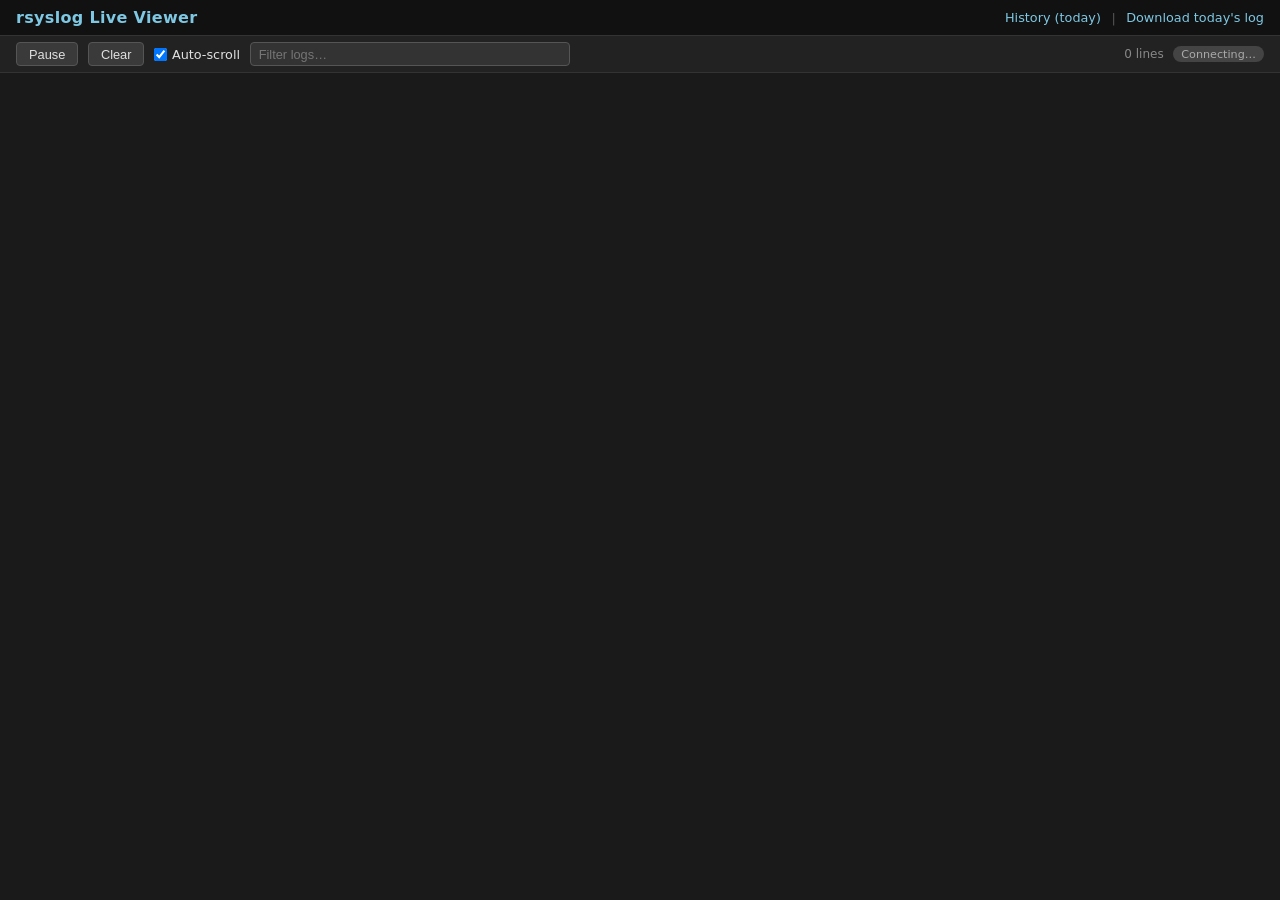
==== templates/index.html @ 7176fd6e "start" ====
<!DOCTYPE html>
<html lang="en">
<head>
  <meta charset="UTF-8">
  <meta name="viewport" content="width=device-width, initial-scale=1.0">
  <title>rsyslog Live Viewer</title>
  <link rel="stylesheet" href="/static/style.css">
</head>
<body>
  <header>
    <h1>rsyslog Live Viewer</h1>
    <nav>
      <a href="/history">History (today)</a>
      <span class="sep">|</span>
      <a href="/download/today">Download today's log</a>
    </nav>
  </header>

  <div id="toolbar">
    <button id="btn-pause">Pause</button>
    <button id="btn-clear">Clear</button>
    <label class="toggle-label">
      <input type="checkbox" id="chk-autoscroll" checked>
      Auto-scroll
    </label>
    <input type="text" id="search-input" placeholder="Filter logs…" autocomplete="off">
    <span id="counter">0 lines</span>
    <span id="conn-status" class="status-connecting">Connecting…</span>
  </div>

  <div id="log-container">
    <div id="log-output"></div>
  </div>

  <script src="/static/app.js"></script>
</body>
</html>
---- static/style.css ----
*, *::before, *::after {
  box-sizing: border-box;
  margin: 0;
  padding: 0;
}

body {
  font-family: system-ui, -apple-system, sans-serif;
  background: #1a1a1a;
  color: #e0e0e0;
  display: flex;
  flex-direction: column;
  height: 100vh;
  overflow: hidden;
}

/* ── Header ───────────────────────────────────────────────────── */
header {
  padding: 0.5rem 1rem;
  background: #111;
  border-bottom: 1px solid #333;
  display: flex;
  justify-content: space-between;
  align-items: center;
  flex-shrink: 0;
}

header h1 {
  font-size: 1rem;
  font-weight: 600;
  color: #7ec8e3;
  letter-spacing: 0.02em;
}

header nav {
  font-size: 0.8rem;
}

header a {
  color: #7ec8e3;
  text-decoration: none;
}

header a:hover {
  text-decoration: underline;
}

.sep {
  color: #555;
  margin: 0 0.4rem;
}

/* ── Toolbar ──────────────────────────────────────────────────── */
#toolbar {
  display: flex;
  gap: 0.6rem;
  align-items: center;
  padding: 0.4rem 1rem;
  background: #222;
  border-bottom: 1px solid #333;
  flex-shrink: 0;
  flex-wrap: wrap;
}

#toolbar button {
  padding: 0.2rem 0.75rem;
  cursor: pointer;
  background: #3a3a3a;
  color: #e0e0e0;
  border: 1px solid #555;
  border-radius: 4px;
  font-size: 0.8rem;
  transition: background 0.15s;
}

#toolbar button:hover {
  background: #4a4a4a;
}

#toolbar button.active {
  background: #1e5c7a;
  border-color: #7ec8e3;
  color: #7ec8e3;
}

.toggle-label {
  display: flex;
  align-items: center;
  gap: 0.3rem;
  font-size: 0.8rem;
  cursor: pointer;
  user-select: none;
}

#search-input {
  flex: 1;
  min-width: 160px;
  max-width: 320px;
  padding: 0.2rem 0.5rem;
  background: #333;
  color: #e0e0e0;
  border: 1px solid #555;
  border-radius: 4px;
  font-size: 0.8rem;
  outline: none;
}

#search-input:focus {
  border-color: #7ec8e3;
}

#counter {
  font-size: 0.75rem;
  color: #888;
  white-space: nowrap;
  margin-left: auto;
}

/* ── Connection status badge ──────────────────────────────────── */
#conn-status {
  font-size: 0.7rem;
  padding: 0.1rem 0.5rem;
  border-radius: 10px;
  white-space: nowrap;
}

.status-connecting {
  background: #444;
  color: #aaa;
}

.status-connected {
  background: #1a3d2b;
  color: #55efc4;
}

.status-error {
  background: #3d1a1a;
  color: #ff6b6b;
}

/* ── Log area ─────────────────────────────────────────────────── */
#log-container {
  flex: 1;
  overflow-y: auto;
  padding: 0;
}

#log-output {
  font-family: 'JetBrains Mono', 'Fira Code', 'Cascadia Code', 'Courier New', monospace;
  font-size: 0.78rem;
  line-height: 1.55;
  padding: 0.25rem 0;
}

.log-line {
  padding: 1px 1rem;
  white-space: pre-wrap;
  word-break: break-all;
  border-bottom: 1px solid #1e1e1e;
}

.log-line:hover {
  background: #242424;
}

/* ── Keyword highlighting ─────────────────────────────────────── */
.kw-failed   { color: #ff6b6b; font-weight: bold; }
.kw-error    { color: #ff6b6b; font-weight: bold; }
.kw-denied   { color: #ff9f43; font-weight: bold; }
.kw-accepted { color: #55efc4; }
.kw-sudo     { color: #fdcb6e; }
.kw-ssh      { color: #74b9ff; }
.kw-root     { color: #fd79a8; font-weight: bold; }

/* ── History page ─────────────────────────────────────────────── */
#history-note {
  padding: 0.4rem 1rem;
  background: #222;
  border-bottom: 1px solid #333;
  font-size: 0.8rem;
  color: #888;
  flex-shrink: 0;
}
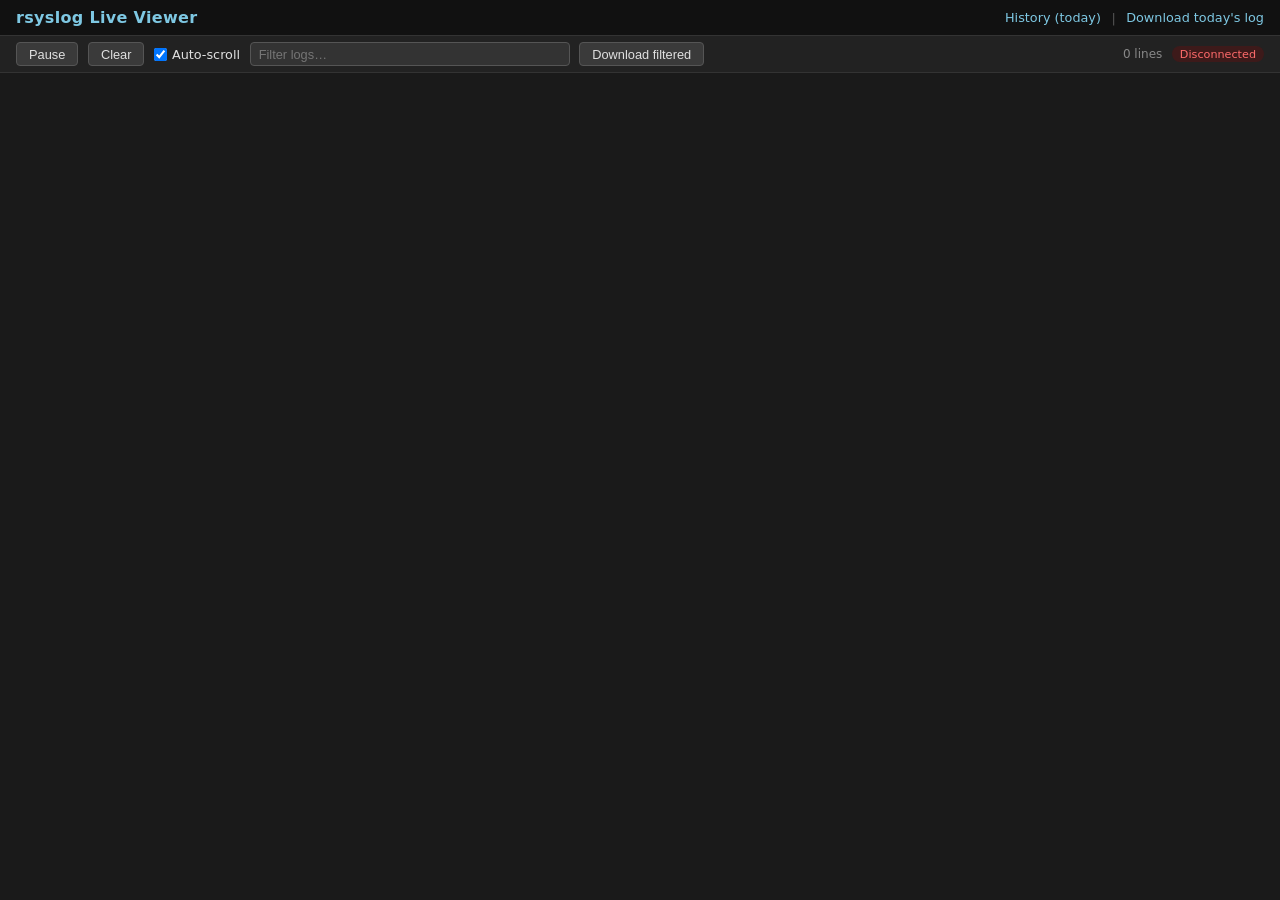
==== commit e718deec: "updared" ====
--- a/templates/index.html
+++ b/templates/index.html
@@ -24,6 +24,7 @@
       Auto-scroll
     </label>
     <input type="text" id="search-input" placeholder="Filter logs…" autocomplete="off">
+    <button id="btn-download-filtered" title="Download only the lines matching the current filter">Download filtered</button>
     <span id="counter">0 lines</span>
     <span id="conn-status" class="status-connecting">Connecting…</span>
   </div>
@@ -32,6 +33,7 @@
     <div id="log-output"></div>
   </div>
 
+  <script src="/static/format.js"></script>
   <script src="/static/app.js"></script>
 </body>
 </html>
--- a/static/style.css
+++ b/static/style.css
@@ -164,6 +164,24 @@
   background: #242424;
 }
 
+/* ── Structured tokens (timestamp / host / IP / ID / user) ────── */
+.log-ts   { color: #6a737d; }
+.log-host { color: #c792ea; }
+.log-ip   { color: #4fc1ff; font-weight: 600; }
+.log-id   { color: #e5c07b; }
+.log-user { color: #98c379; font-weight: 600; }
+
+.tok {
+  cursor: pointer;
+  border-radius: 3px;
+  padding: 0 1px;
+}
+
+.tok:hover {
+  background: #2e3b44;
+  outline: 1px solid #44586b;
+}
+
 /* ── Keyword highlighting ─────────────────────────────────────── */
 .kw-failed   { color: #ff6b6b; font-weight: bold; }
 .kw-error    { color: #ff6b6b; font-weight: bold; }
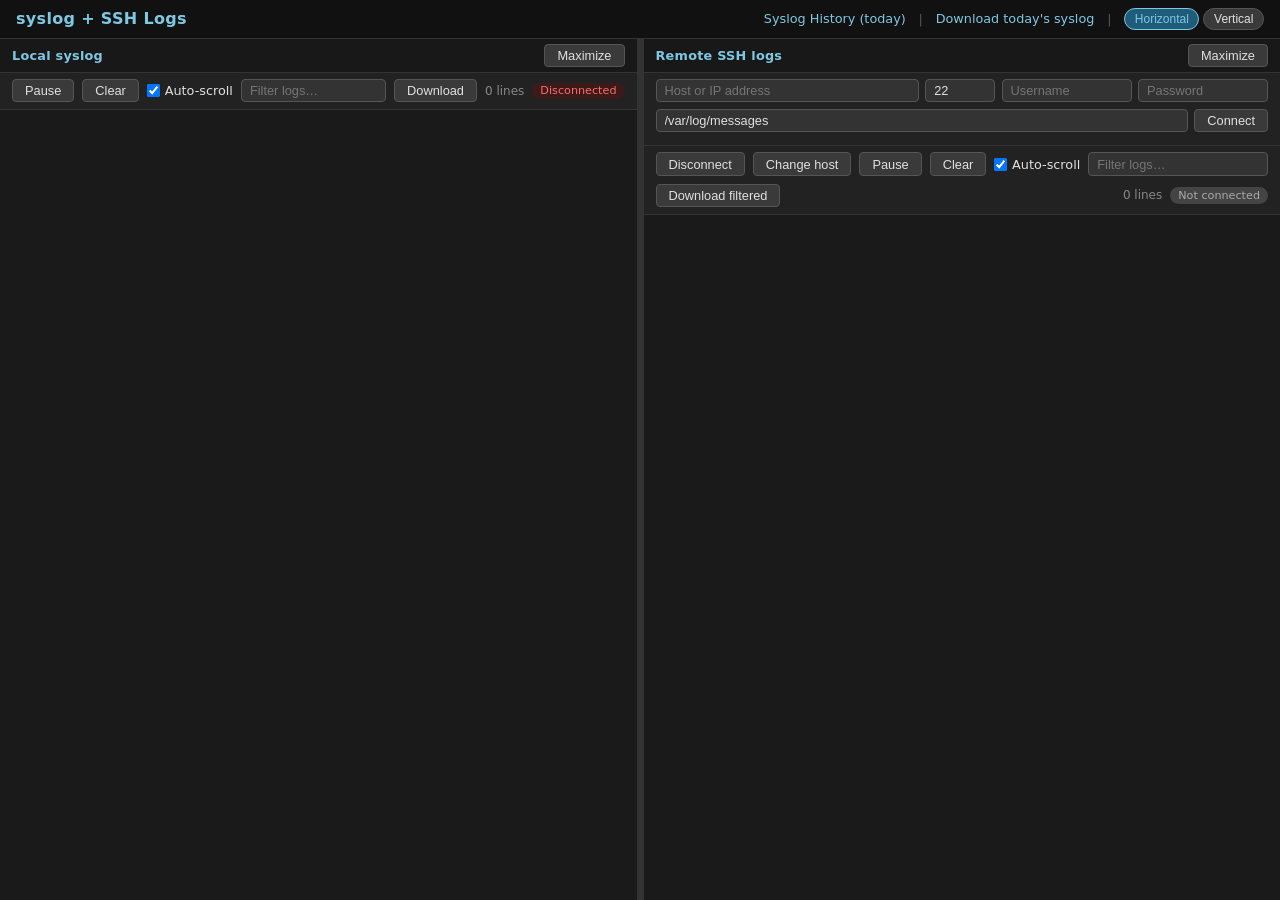
==== commit 71ac185f: "1" ====
--- a/templates/index.html
+++ b/templates/index.html
@@ -3,37 +3,97 @@
 <head>
   <meta charset="UTF-8">
   <meta name="viewport" content="width=device-width, initial-scale=1.0">
-  <title>rsyslog Live Viewer</title>
+  <title>syslog + SSH Logs</title>
   <link rel="stylesheet" href="/static/style.css">
 </head>
 <body>
   <header>
-    <h1>rsyslog Live Viewer</h1>
+    <h1>syslog + SSH Logs</h1>
     <nav>
-      <a href="/history">History (today)</a>
+      <a href="/history">Syslog History (today)</a>
       <span class="sep">|</span>
-      <a href="/download/today">Download today's log</a>
+      <a href="/download/today">Download today's syslog</a>
+      <span class="sep">|</span>
+      <span class="layout-toggle" aria-label="Layout orientation">
+        <button type="button" id="layout-horizontal" class="layout-btn">Horizontal</button>
+        <button type="button" id="layout-vertical" class="layout-btn">Vertical</button>
+      </span>
     </nav>
   </header>
 
-  <div id="toolbar">
-    <button id="btn-pause">Pause</button>
-    <button id="btn-clear">Clear</button>
-    <label class="toggle-label">
-      <input type="checkbox" id="chk-autoscroll" checked>
-      Auto-scroll
-    </label>
-    <input type="text" id="search-input" placeholder="Filter logs…" autocomplete="off">
-    <button id="btn-download-filtered" title="Download only the lines matching the current filter">Download filtered</button>
-    <span id="counter">0 lines</span>
-    <span id="conn-status" class="status-connecting">Connecting…</span>
-  </div>
+  <div id="split">
+    <!-- ── Local rsyslog panel ─────────────────────────────────────────── -->
+    <section class="panel" id="panel-local">
+      <div class="panel-head">
+        <span class="panel-title">Local syslog</span>
+        <button class="btn-max" data-target="panel-local">Maximize</button>
+      </div>
 
-  <div id="log-container">
-    <div id="log-output"></div>
+      <div class="panel-toolbar">
+        <button id="btn-pause">Pause</button>
+        <button id="btn-clear">Clear</button>
+        <label class="toggle-label">
+          <input type="checkbox" id="chk-autoscroll" checked>
+          Auto-scroll
+        </label>
+        <input type="text" id="search-input" placeholder="Filter logs…" autocomplete="off">
+        <button id="btn-download-filtered" title="Download only the lines matching the current filter">Download</button>
+        <span id="counter" class="counter">0 lines</span>
+        <span id="conn-status" class="status-connecting">Connecting…</span>
+      </div>
+
+      <div class="log-container" id="log-container">
+        <div class="log-output" id="log-output"></div>
+      </div>
+    </section>
+
+    <div id="splitter" title="Drag to resize"></div>
+
+    <!-- ── Remote SSH panel ────────────────────────────────────────────── -->
+    <section class="panel" id="panel-remote">
+      <div class="panel-head">
+        <span class="panel-title">Remote SSH logs <span id="ssh-target" class="panel-subtitle"></span></span>
+        <button class="btn-max" data-target="panel-remote">Maximize</button>
+      </div>
+
+      <form id="ssh-form" class="ssh-form" autocomplete="on">
+        <input id="ssh-host" name="ssh-host" placeholder="Host or IP address" list="ssh-host-history" autocomplete="on" required>
+        <input id="ssh-port" name="ssh-port" type="number" value="22" min="1" max="65535" title="SSH port" autocomplete="on" required>
+        <input id="ssh-user" name="ssh-user" placeholder="Username" list="ssh-user-history" autocomplete="on" required>
+        <input id="ssh-pass" name="ssh-pass" type="password" placeholder="Password" autocomplete="new-password" required>
+        <input id="ssh-path" name="ssh-path" value="/var/log/messages" list="ssh-path-history" title="Log file path" autocomplete="on" required>
+        <button type="submit" id="ssh-connect">Connect</button>
+        <span id="ssh-form-error" class="ssh-error"></span>
+        <datalist id="ssh-host-history"></datalist>
+        <datalist id="ssh-user-history"></datalist>
+        <datalist id="ssh-path-history"></datalist>
+      </form>
+
+      <div class="panel-toolbar" id="ssh-toolbar" hidden>
+        <button id="ssh-disconnect">Disconnect</button>
+        <button id="ssh-change" title="Change host settings and reconnect">Change host</button>
+        <button id="ssh-pause">Pause</button>
+        <button id="ssh-clear">Clear</button>
+        <label class="toggle-label">
+          <input type="checkbox" id="ssh-autoscroll" checked>
+          Auto-scroll
+        </label>
+        <input type="text" id="ssh-search" placeholder="Filter logs…" autocomplete="off">
+        <button id="ssh-download" title="Download only the lines matching the current filter">Download filtered</button>
+        <span id="ssh-counter" class="counter">0 lines</span>
+        <span id="ssh-status" class="status-connecting">Not connected</span>
+      </div>
+
+      <div class="log-container" id="ssh-container">
+        <div class="log-output" id="ssh-output"></div>
+      </div>
+    </section>
   </div>
 
   <script src="/static/format.js"></script>
+  <script src="/static/panel.js"></script>
+  <script src="/static/layout.js"></script>
   <script src="/static/app.js"></script>
+  <script src="/static/ssh.js"></script>
 </body>
 </html>
--- a/static/style.css
+++ b/static/style.css
@@ -34,6 +34,10 @@
 
 header nav {
   font-size: 0.8rem;
+  display: flex;
+  align-items: center;
+  gap: 0.4rem;
+  flex-wrap: wrap;
 }
 
 header a {
@@ -50,19 +54,128 @@
   margin: 0 0.4rem;
 }
 
-/* ── Toolbar ──────────────────────────────────────────────────── */
-#toolbar {
-  display: flex;
-  gap: 0.6rem;
-  align-items: center;
-  padding: 0.4rem 1rem;
+.layout-toggle {
+  display: inline-flex;
+  gap: 0.25rem;
+  align-items: center;
+}
+
+.layout-btn {
+  padding: 0.18rem 0.6rem;
+  cursor: pointer;
+  background: #3a3a3a;
+  color: #e0e0e0;
+  border: 1px solid #555;
+  border-radius: 999px;
+  font-size: 0.75rem;
+  transition: background 0.15s, border-color 0.15s, color 0.15s;
+}
+
+.layout-btn:hover {
+  background: #4a4a4a;
+}
+
+.layout-btn.active {
+  background: #1e5c7a;
+  border-color: #7ec8e3;
+  color: #7ec8e3;
+}
+
+/* ── Split-screen layout ──────────────────────────────────────── */
+#split {
+  flex: 1;
+  display: flex;
+  min-height: 0;
+  overflow: hidden;
+}
+
+#split[data-orientation="vertical"] {
+  flex-direction: column;
+}
+
+.panel {
+  display: flex;
+  flex-direction: column;
+  flex: 1 1 0;
+  min-width: 0;
+  min-height: 0;
+  overflow: hidden;
+}
+
+#panel-remote {
+  border-left: 1px solid #333;
+}
+
+#split[data-orientation="vertical"] #panel-remote {
+  border-left: none;
+  border-top: 1px solid #333;
+}
+
+.panel.is-hidden,
+#splitter.is-hidden {
+  display: none;
+}
+
+.panel.is-max {
+  flex: 1 1 auto;
+}
+
+#splitter {
+  flex: 0 0 6px;
+  background: #333;
+  cursor: col-resize;
+}
+
+#split[data-orientation="vertical"] #splitter {
+  flex: 0 0 6px;
+  cursor: row-resize;
+}
+
+#splitter:hover {
+  background: #7ec8e3;
+}
+
+/* ── Panel header ─────────────────────────────────────────────── */
+.panel-head {
+  display: flex;
+  justify-content: space-between;
+  align-items: center;
+  padding: 0.3rem 0.75rem;
+  background: #181818;
+  border-bottom: 1px solid #333;
+  flex-shrink: 0;
+}
+
+.panel-title {
+  font-size: 0.8rem;
+  font-weight: 600;
+  color: #7ec8e3;
+  letter-spacing: 0.02em;
+}
+
+.panel-subtitle {
+  color: #888;
+  font-weight: 400;
+  font-size: 0.72rem;
+}
+
+/* ── Toolbar (local #toolbar kept for history page) ───────────── */
+#toolbar,
+.panel-toolbar {
+  display: flex;
+  gap: 0.5rem;
+  align-items: center;
+  padding: 0.4rem 0.75rem;
   background: #222;
   border-bottom: 1px solid #333;
   flex-shrink: 0;
   flex-wrap: wrap;
 }
 
-#toolbar button {
+#toolbar button,
+.panel-toolbar button,
+.btn-max,
+.ssh-form button {
   padding: 0.2rem 0.75rem;
   cursor: pointer;
   background: #3a3a3a;
@@ -73,11 +186,15 @@
   transition: background 0.15s;
 }
 
-#toolbar button:hover {
+#toolbar button:hover,
+.panel-toolbar button:hover,
+.btn-max:hover,
+.ssh-form button:hover {
   background: #4a4a4a;
 }
 
-#toolbar button.active {
+#toolbar button.active,
+.panel-toolbar button.active {
   background: #1e5c7a;
   border-color: #7ec8e3;
   color: #7ec8e3;
@@ -92,9 +209,10 @@
   user-select: none;
 }
 
-#search-input {
+#search-input,
+#ssh-search {
   flex: 1;
-  min-width: 160px;
+  min-width: 140px;
   max-width: 320px;
   padding: 0.2rem 0.5rem;
   background: #333;
@@ -105,10 +223,12 @@
   outline: none;
 }
 
-#search-input:focus {
+#search-input:focus,
+#ssh-search:focus {
   border-color: #7ec8e3;
 }
 
+.counter,
 #counter {
   font-size: 0.75rem;
   color: #888;
@@ -116,8 +236,46 @@
   margin-left: auto;
 }
 
+/* ── Remote SSH connection form ───────────────────────────────── */
+.ssh-form {
+  display: flex;
+  gap: 0.4rem;
+  align-items: center;
+  padding: 0.4rem 0.75rem;
+  background: #222;
+  border-bottom: 1px solid #333;
+  flex-wrap: wrap;
+}
+
+.ssh-form input {
+  padding: 0.2rem 0.5rem;
+  background: #333;
+  color: #e0e0e0;
+  border: 1px solid #555;
+  border-radius: 4px;
+  font-size: 0.8rem;
+  outline: none;
+}
+
+.ssh-form input:focus {
+  border-color: #7ec8e3;
+}
+
+#ssh-host { flex: 1; min-width: 130px; }
+#ssh-port { width: 70px; }
+#ssh-user { width: 130px; }
+#ssh-pass { width: 130px; }
+#ssh-path { flex: 1; min-width: 160px; }
+
+.ssh-error {
+  color: #ff6b6b;
+  font-size: 0.75rem;
+  flex-basis: 100%;
+}
+
 /* ── Connection status badge ──────────────────────────────────── */
-#conn-status {
+#conn-status,
+#ssh-status {
   font-size: 0.7rem;
   padding: 0.1rem 0.5rem;
   border-radius: 10px;
@@ -139,14 +297,17 @@
   color: #ff6b6b;
 }
 
-/* ── Log area ─────────────────────────────────────────────────── */
-#log-container {
+/* ── Log area (local #log-* kept for history page) ────────────── */
+#log-container,
+.log-container {
   flex: 1;
   overflow-y: auto;
   padding: 0;
-}
-
-#log-output {
+  min-height: 0;
+}
+
+#log-output,
+.log-output {
   font-family: 'JetBrains Mono', 'Fira Code', 'Cascadia Code', 'Courier New', monospace;
   font-size: 0.78rem;
   line-height: 1.55;
@@ -154,7 +315,7 @@
 }
 
 .log-line {
-  padding: 1px 1rem;
+  padding: 1px 0.75rem;
   white-space: pre-wrap;
   word-break: break-all;
   border-bottom: 1px solid #1e1e1e;
@@ -183,13 +344,12 @@
 }
 
 /* ── Keyword highlighting ─────────────────────────────────────── */
-.kw-failed   { color: #ff6b6b; font-weight: bold; }
-.kw-error    { color: #ff6b6b; font-weight: bold; }
-.kw-denied   { color: #ff9f43; font-weight: bold; }
-.kw-accepted { color: #55efc4; }
-.kw-sudo     { color: #fdcb6e; }
-.kw-ssh      { color: #74b9ff; }
-.kw-root     { color: #fd79a8; font-weight: bold; }
+.kw-error    { color: #ff6b6b; font-weight: bold; }  /* errors / failures */
+.kw-warn     { color: #fdcb6e; font-weight: bold; }  /* warnings */
+.kw-auth     { color: #e5b6ff; }                     /* authentication events */
+.kw-net      { color: #74b9ff; }                     /* interface / network events */
+.kw-accepted { color: #55efc4; }                     /* success / accepted */
+.kw-root     { color: #fd79a8; font-weight: bold; }  /* root */
 
 /* ── History page ─────────────────────────────────────────────── */
 #history-note {
@@ -200,3 +360,23 @@
   color: #888;
   flex-shrink: 0;
 }
+
+/* ── Narrow screens: keep controls usable on small displays ───── */
+@media (max-width: 800px) {
+  header {
+    gap: 0.5rem;
+  }
+  .panel {
+    flex: 1 1 50%;
+  }
+  #split[data-orientation="horizontal"] {
+    flex-direction: column;
+  }
+  #split[data-orientation="horizontal"] #splitter {
+    display: none;
+  }
+  #split[data-orientation="horizontal"] #panel-remote {
+    border-left: none;
+    border-top: 1px solid #333;
+  }
+}
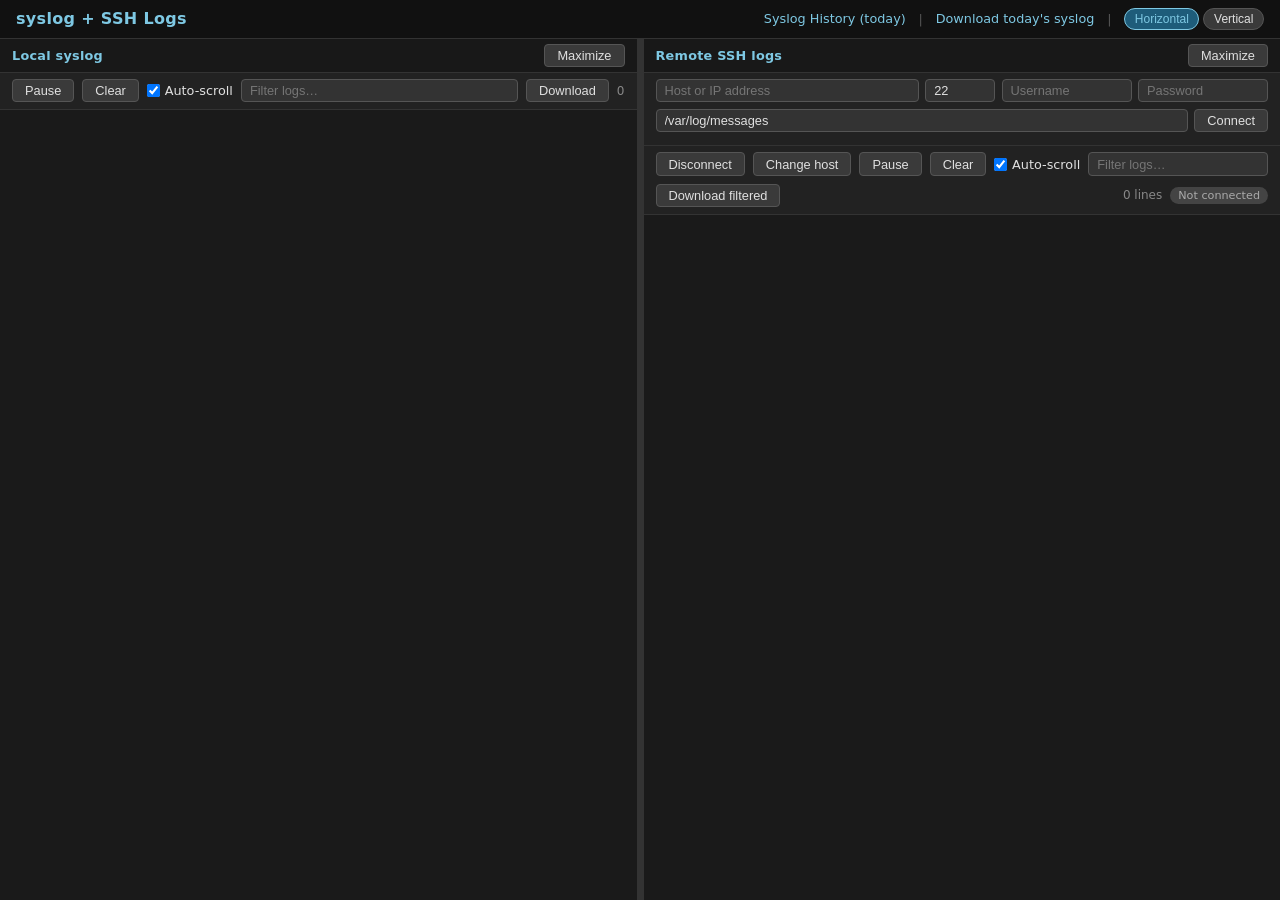
==== commit 3145fbdd: "ssh-persistence" ====
--- a/templates/index.html
+++ b/templates/index.html
@@ -38,8 +38,7 @@
         </label>
         <input type="text" id="search-input" placeholder="Filter logs…" autocomplete="off">
         <button id="btn-download-filtered" title="Download only the lines matching the current filter">Download</button>
-        <span id="counter" class="counter">0 lines</span>
-        <span id="conn-status" class="status-connecting">Connecting…</span>
+        <span id="counter" class="counter">0</span>
       </div>
 
       <div class="log-container" id="log-container">
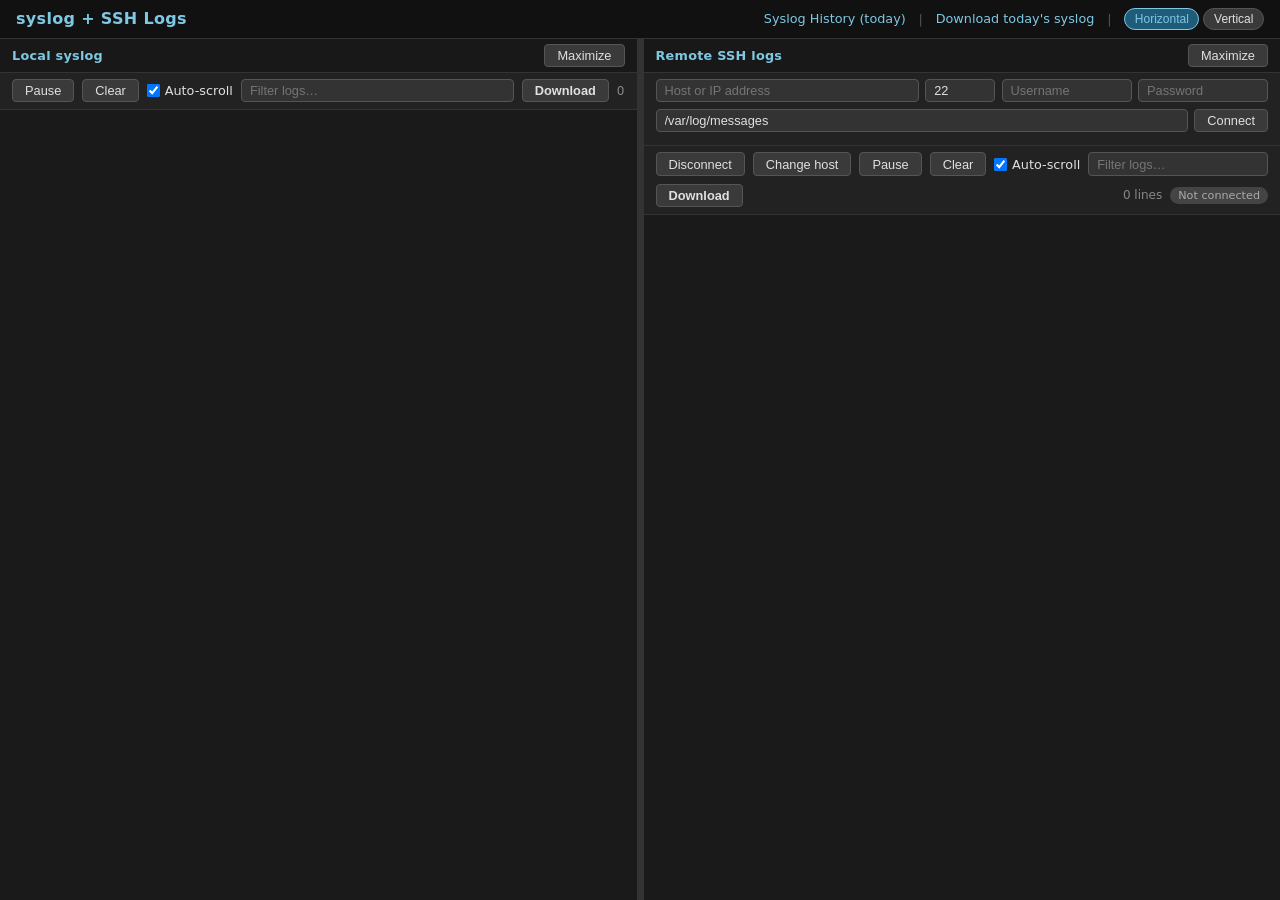
==== commit f8886293: "as" ====
--- a/templates/index.html
+++ b/templates/index.html
@@ -37,7 +37,7 @@
           Auto-scroll
         </label>
         <input type="text" id="search-input" placeholder="Filter logs…" autocomplete="off">
-        <button id="btn-download-filtered" title="Download only the lines matching the current filter">Download</button>
+        <button id="btn-download-filtered" class="download-btn" title="Download only the lines matching the current filter">Download</button>
         <span id="counter" class="counter">0</span>
       </div>
 
@@ -78,7 +78,7 @@
           Auto-scroll
         </label>
         <input type="text" id="ssh-search" placeholder="Filter logs…" autocomplete="off">
-        <button id="ssh-download" title="Download only the lines matching the current filter">Download filtered</button>
+        <button id="ssh-download" class="download-btn" title="Download only the lines matching the current filter">Download</button>
         <span id="ssh-counter" class="counter">0 lines</span>
         <span id="ssh-status" class="status-connecting">Not connected</span>
       </div>
--- a/static/style.css
+++ b/static/style.css
@@ -200,6 +200,22 @@
   color: #7ec8e3;
 }
 
+.download-btn {
+  background: linear-gradient(180deg, #2f7ea1 0%, #1f5e7d 100%);
+  border-color: #7ec8e3;
+  color: #e8faff;
+  font-weight: 600;
+}
+
+.download-btn:hover {
+  background: linear-gradient(180deg, #3794bb 0%, #246888 100%);
+  border-color: #9fe0f5;
+}
+
+.download-btn:active {
+  transform: translateY(1px);
+}
+
 .toggle-label {
   display: flex;
   align-items: center;
